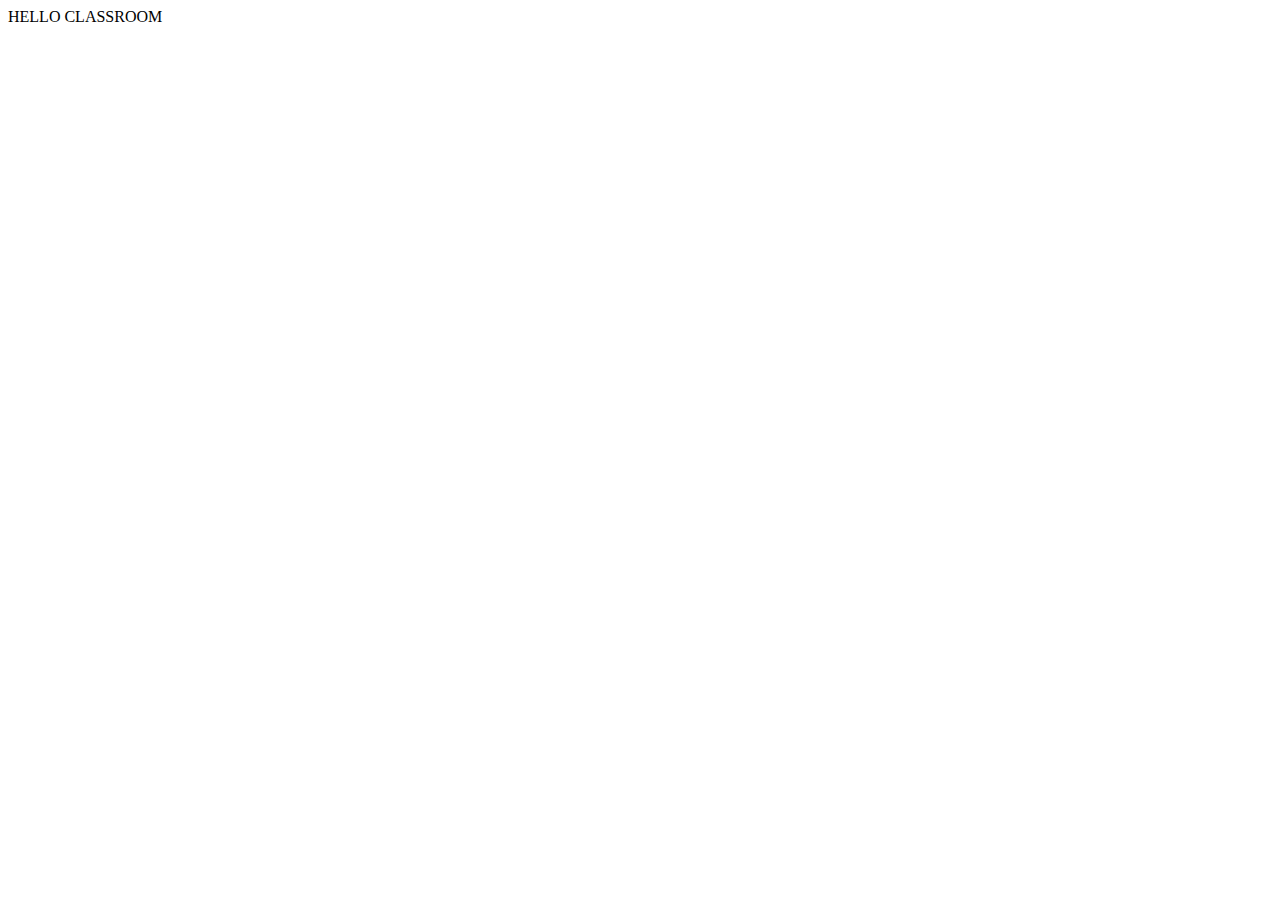
==== index.html @ 04782ee6 "Première page web" ====
<!-- BALISE OBLIGATOIRE (ne pas oublie d'utiliser la touche TAB)-->


<!-- Signale au navigateur qu'il s'agit d'un doc HTML -->
<!DOCTYPE html> 
<!--Spécifie la langue de la page-->

<html lang="fr"> 
    <!--entête du document-->
<head>
    <!--Les balises meta -->
    <meta charset="UTF-8">
    <meta http-equiv="X-UA-Compatible" content="IE=edge">
    <meta name="viewport" content="width=device-width, initial-scale=1.0">
    <meta name="description" content="Nous découvrons les balises html">
    <!---->
    <title>Document</title>
</head>
<body>
    HELLO CLASSROOM
</body>
</html>
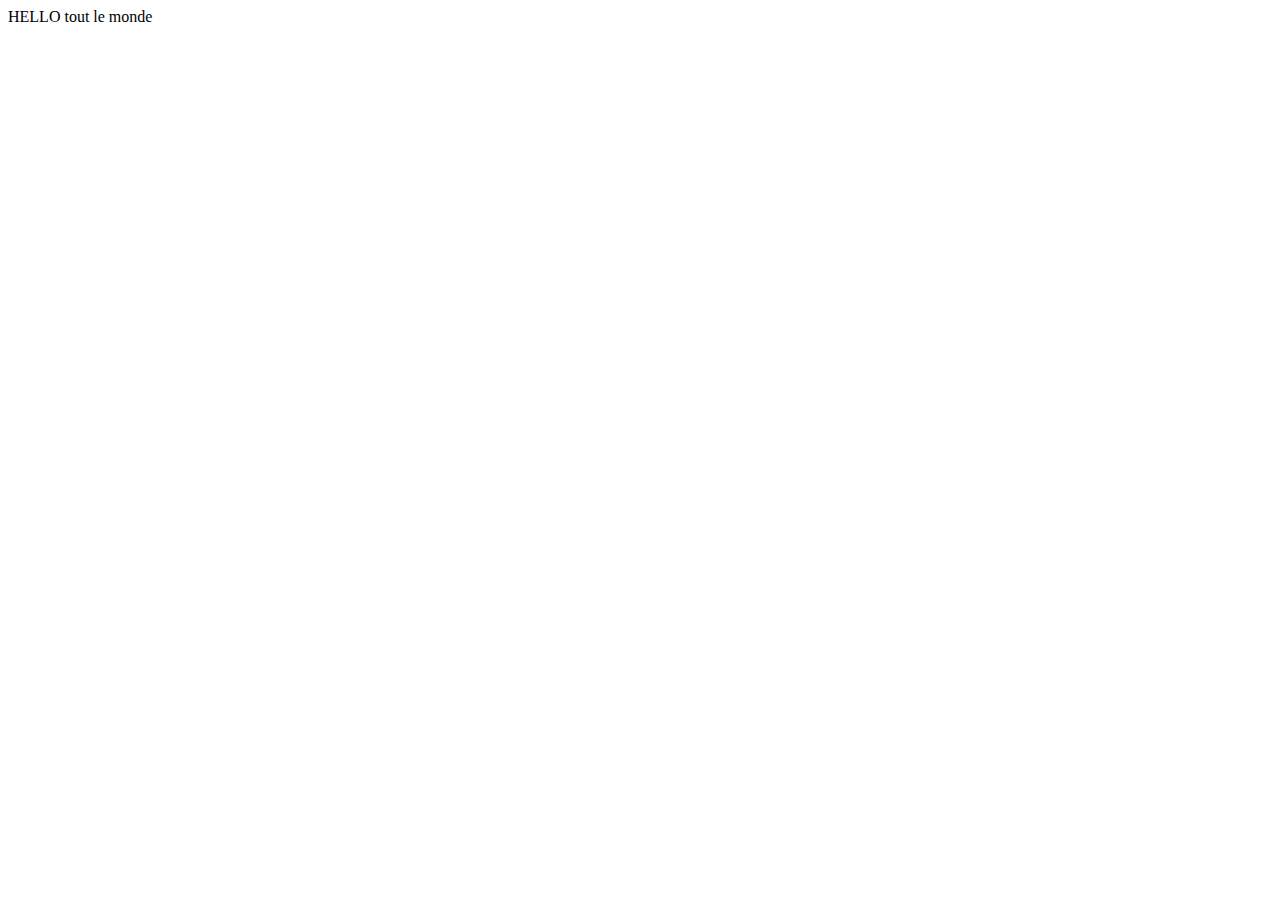
==== commit a6a9e38c: "changement de titre" ====
--- a/index.html
+++ b/index.html
@@ -17,6 +17,6 @@
     <title>Document</title>
 </head>
 <body>
-    HELLO CLASSROOM
+    HELLO tout le monde
 </body>
 </html>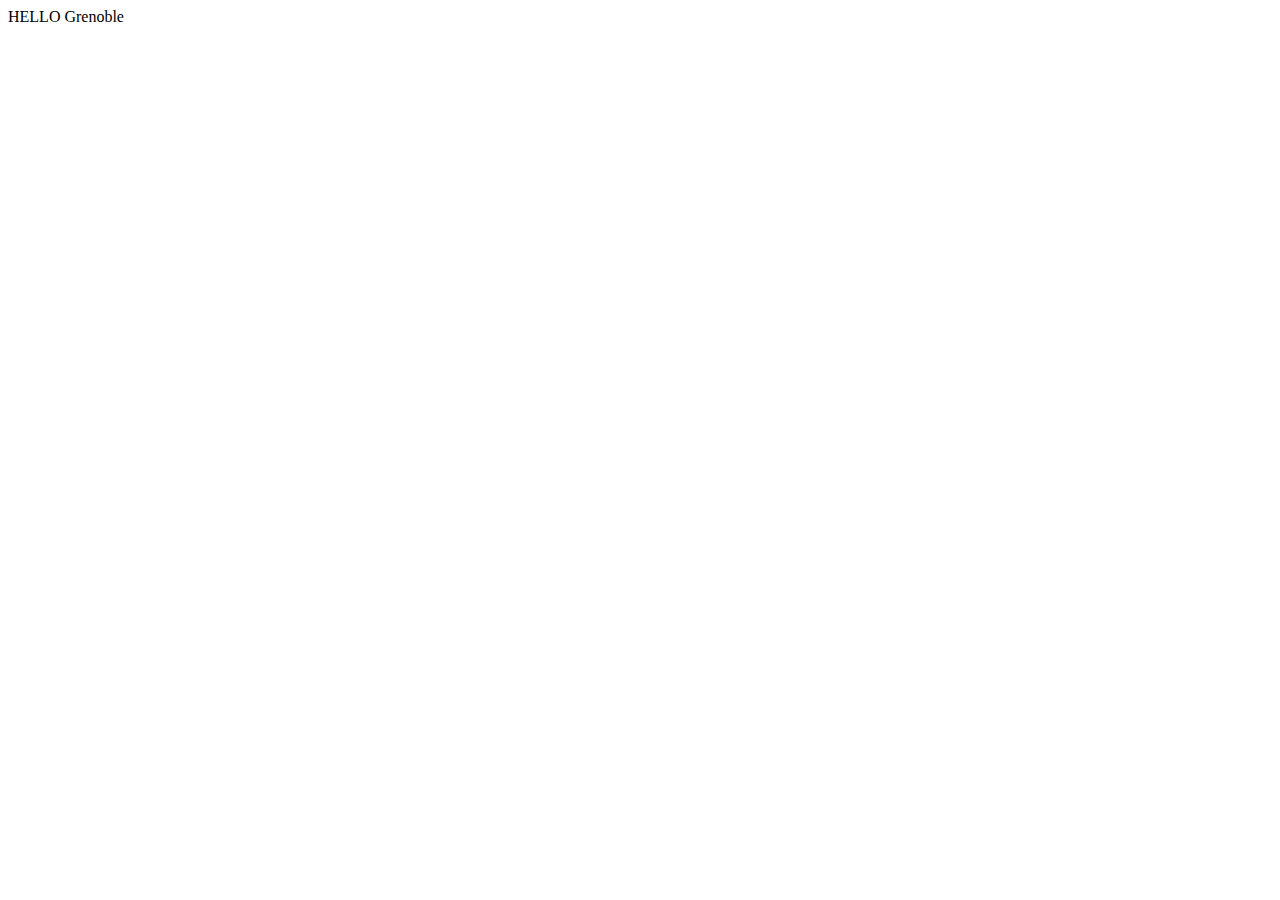
==== commit bde8a021: "Gre" ====
--- a/index.html
+++ b/index.html
@@ -17,6 +17,6 @@
     <title>Document</title>
 </head>
 <body>
-    HELLO tout le monde
+    HELLO Grenoble
 </body>
 </html>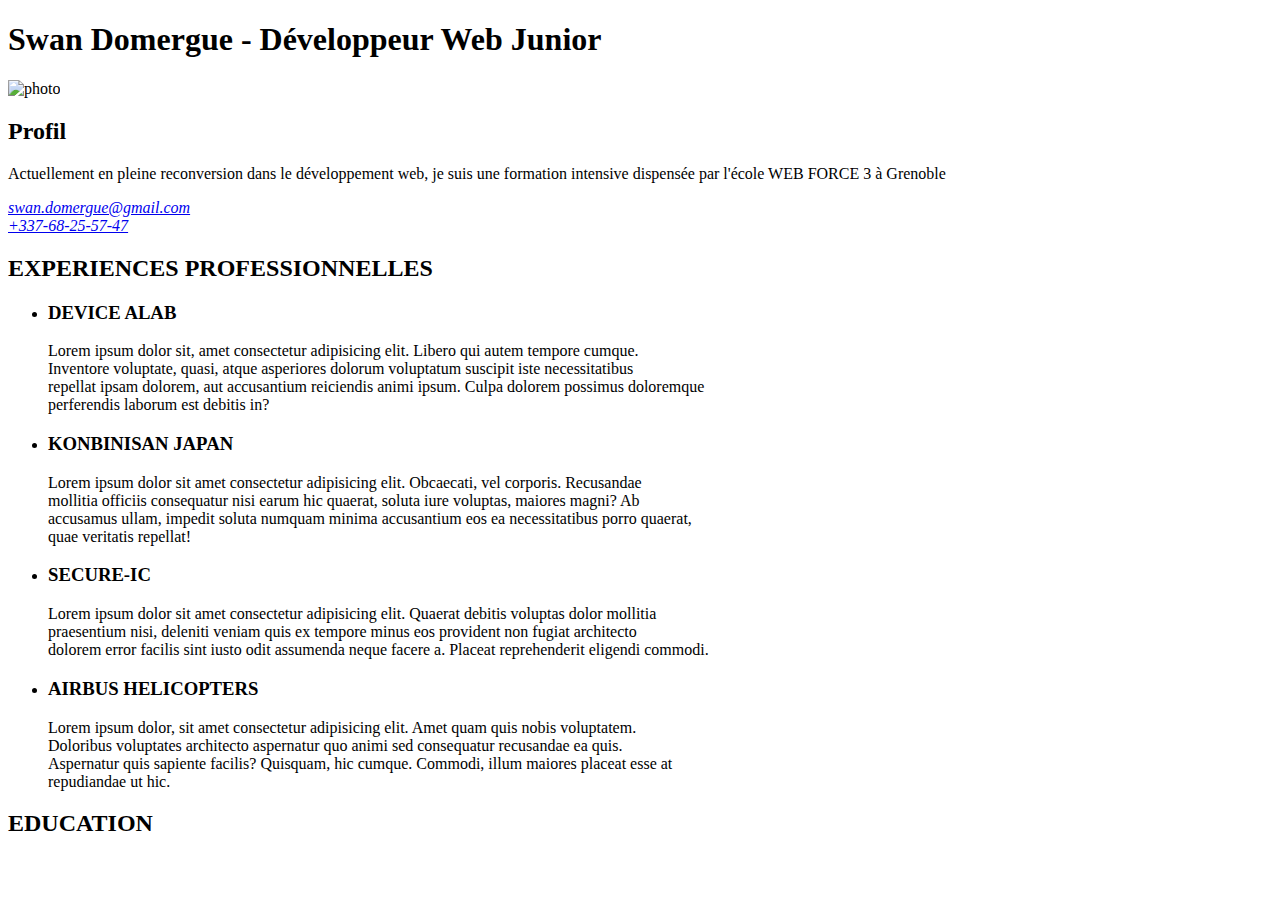
==== commit 854a0de4: "Initiation HTML" ====
--- a/index.html
+++ b/index.html
@@ -13,10 +13,55 @@
     <meta http-equiv="X-UA-Compatible" content="IE=edge">
     <meta name="viewport" content="width=device-width, initial-scale=1.0">
     <meta name="description" content="Nous découvrons les balises html">
+    <link rel="stylesheet" href="style.css">
     <!---->
     <title>Document</title>
 </head>
 <body>
-    HELLO Grenoble
+ <h1> Swan Domergue - Développeur Web Junior </h1>
+ <img src="img/Image.jpg" alt="photo">
+ <!--ORGANISATION DU TEXTE-->   
+ <h2>Profil</h2>
+ <p> Actuellement en pleine reconversion dans le développement web, je suis une formation intensive dispensée par l'école WEB FORCE 3 à Grenoble </p>
+ 
+ <!-- A utiliser pour les coordonéees-->
+ <address>
+<!-- On utilise la balise <a></a> pour définir nos liens-->
+<!-- Dan ce cas précis, on va donner un lien vers notre courriel-->
+<a href="mailto:swan.domergue@gmail.com"> swan.domergue@gmail.com</a><br>
+<a href="tel:+33768255747">+337-68-25-57-47</a>
+</address>
+
+<!--SECTION DE L'EXPERIENCE pro-->
+<section>
+<h2>EXPERIENCES PROFESSIONNELLES</h2>
+<ul>
+    <li>
+        <h3> <strong> DEVICE ALAB</strong> </h3>
+        <p>Lorem ipsum dolor sit, amet consectetur adipisicing elit. Libero qui autem tempore cumque. <br>Inventore voluptate, quasi, atque asperiores dolorum voluptatum suscipit iste necessitatibus <br>repellat ipsam dolorem, aut accusantium reiciendis animi ipsum. Culpa dolorem possimus doloremque <br>perferendis laborum est debitis in?</p>
+    </li>
+      
+    <li>
+        <h3>KONBINISAN JAPAN</h3>
+            <p>  Lorem ipsum dolor sit amet consectetur adipisicing elit. Obcaecati, vel corporis. Recusandae <br>mollitia officiis consequatur nisi earum hic quaerat, soluta iure voluptas, maiores magni? Ab <br>accusamus ullam, impedit soluta numquam minima accusantium eos ea necessitatibus porro quaerat, <br>quae veritatis repellat!
+            </p>
+    </li>
+    
+    <li>
+        <h3>SECURE-IC</h3>
+            <p>Lorem ipsum dolor sit amet consectetur adipisicing elit. Quaerat debitis voluptas dolor mollitia <br>praesentium nisi, deleniti veniam quis ex tempore minus eos provident non fugiat architecto <br>dolorem error facilis sint iusto odit assumenda neque facere a. Placeat reprehenderit eligendi commodi.
+        </p>
+    </li>
+
+    <li>
+        <h3>AIRBUS HELICOPTERS</h3>
+            <P>Lorem ipsum dolor, sit amet consectetur adipisicing elit. Amet quam quis nobis voluptatem. <br>Doloribus voluptates architecto aspernatur quo animi sed consequatur recusandae ea quis. <br>Aspernatur quis sapiente facilis? Quisquam, hic cumque. Commodi, illum maiores placeat esse at <br>repudiandae ut hic.
+            </P>
+    </li>
+</ul>
+</section>
+
+<h2>EDUCATION</h2>
+
 </body>
 </html>